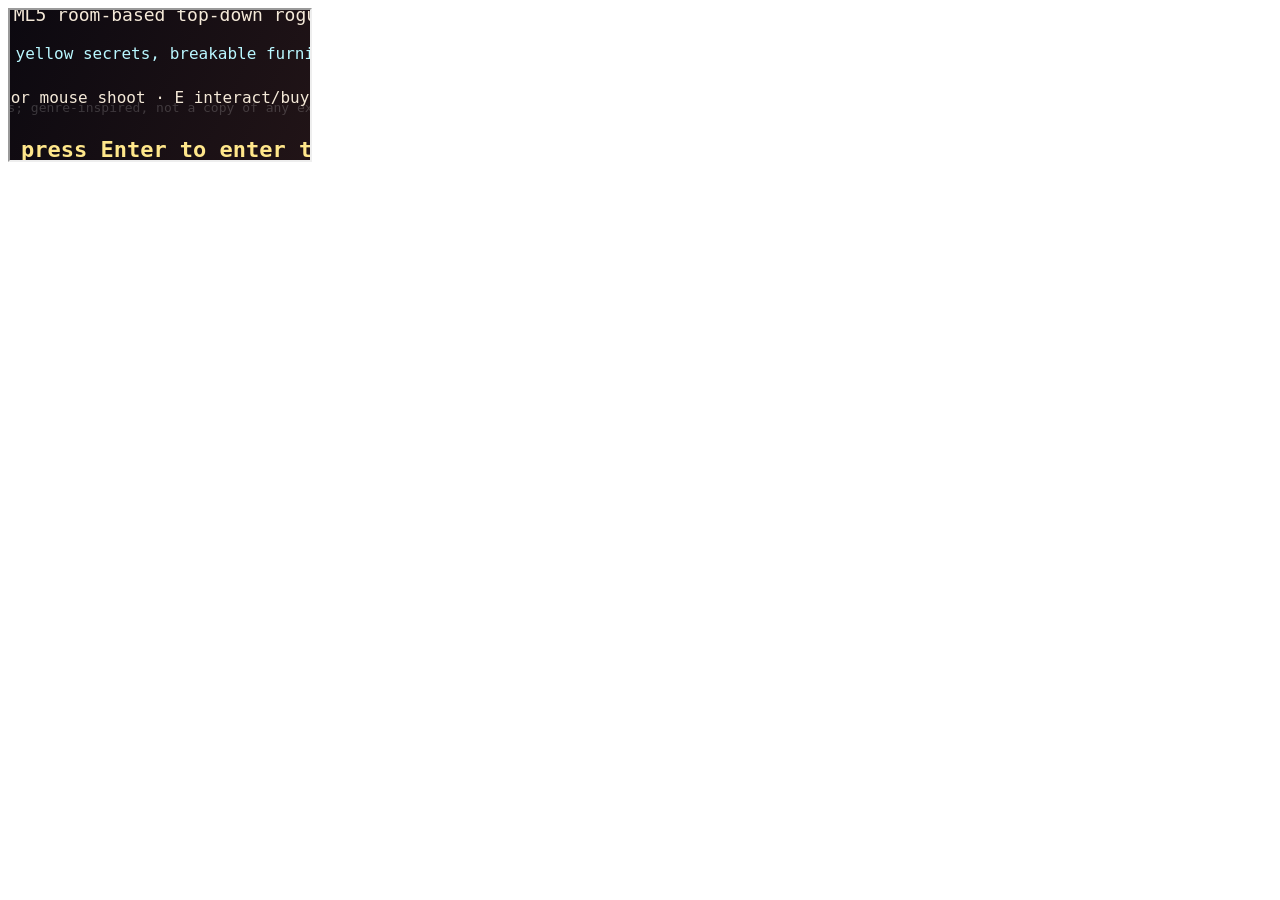
==== index.html @ 4e271fbf "Add safe browser entrypoint" ====
<!DOCTYPE html>
<html lang="en">
<head>
  <meta charset="UTF-8" />
  <meta name="viewport" content="width=device-width, initial-scale=1.0" />
  <title>Flesh And Stone</title>
  <link rel="stylesheet" href="styles/main.css" />
</head>
<body>
  <iframe
    id="game-frame"
    title="Flesh And Stone playable build"
    src="toybox_catacombs_single_file_html_53.html"
    allow="fullscreen"
  ></iframe>
</body>
</html>
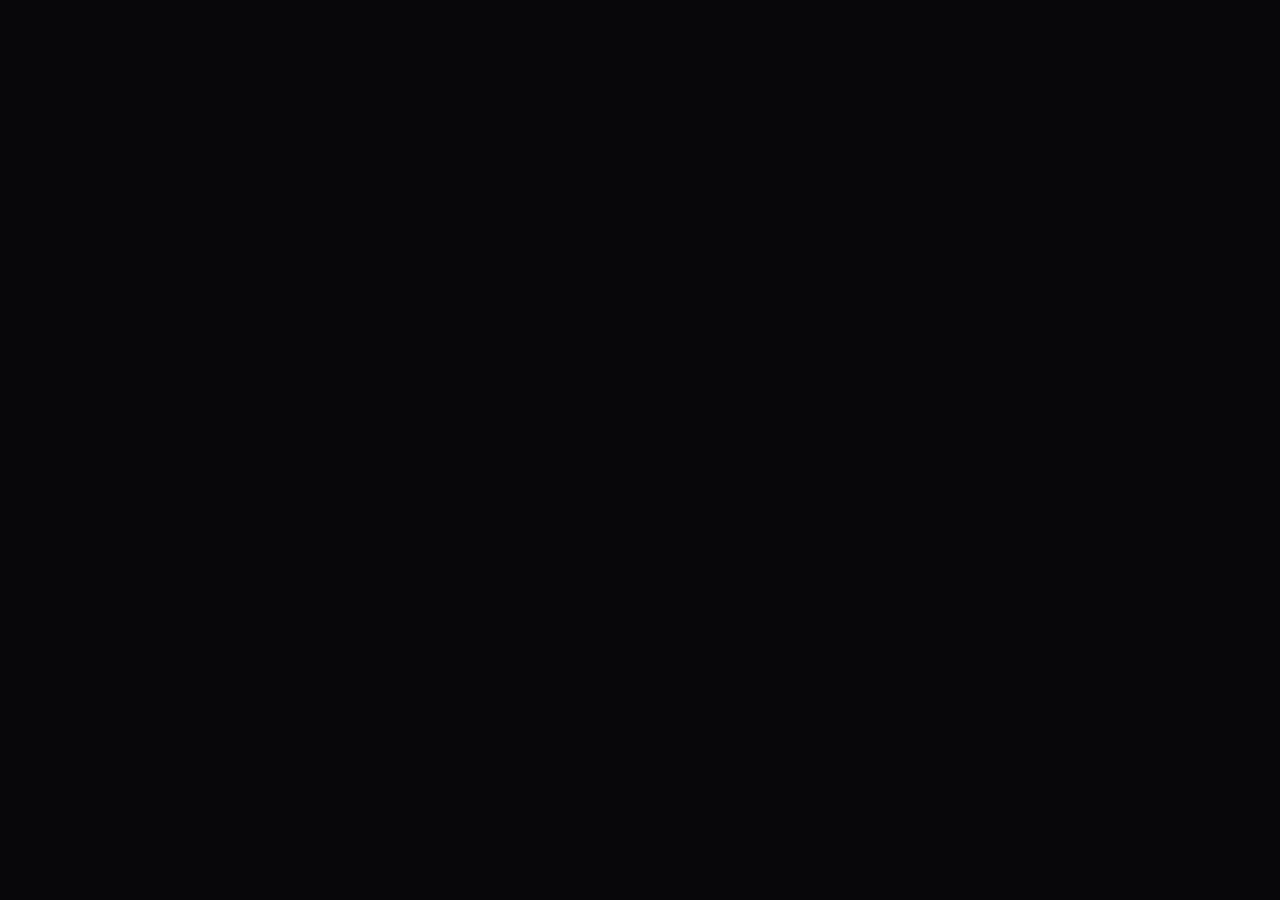
==== commit d03a2b5c: "Replace iframe wrapper with modular loader entrypoint" ====
--- a/index.html
+++ b/index.html
@@ -5,13 +5,27 @@
   <meta name="viewport" content="width=device-width, initial-scale=1.0" />
   <title>Flesh And Stone</title>
   <link rel="stylesheet" href="styles/main.css" />
+  <style id="legacy-style"></style>
 </head>
 <body>
-  <iframe
-    id="game-frame"
-    title="Flesh And Stone playable build"
-    src="toybox_catacombs_single_file_html_53.html"
-    allow="fullscreen"
-  ></iframe>
+  <canvas id="game" width="1280" height="720"></canvas>
+
+  <div id="boot-error" hidden>
+    <h1>Flesh And Stone</h1>
+    <p>
+      The modular loader could not fetch the original single-file build.
+      This usually happens when opening <code>index.html</code> directly from disk.
+    </p>
+    <p>
+      Run a tiny local server instead:
+    </p>
+    <pre>python scripts/dev_server.py</pre>
+    <p>
+      Fallback:
+      <a href="toybox_catacombs_single_file_html_53.html">open the original single-file build</a>.
+    </p>
+  </div>
+
+  <script src="src/game-loader.js"></script>
 </body>
 </html>
--- a/styles/main.css
+++ b/styles/main.css
@@ -0,0 +1,16 @@
+html,
+body {
+  margin: 0;
+  width: 100%;
+  height: 100%;
+  background: #08070a;
+  overflow: hidden;
+}
+
+#game-frame {
+  display: block;
+  width: 100vw;
+  height: 100vh;
+  border: 0;
+  background: #08070a;
+}
